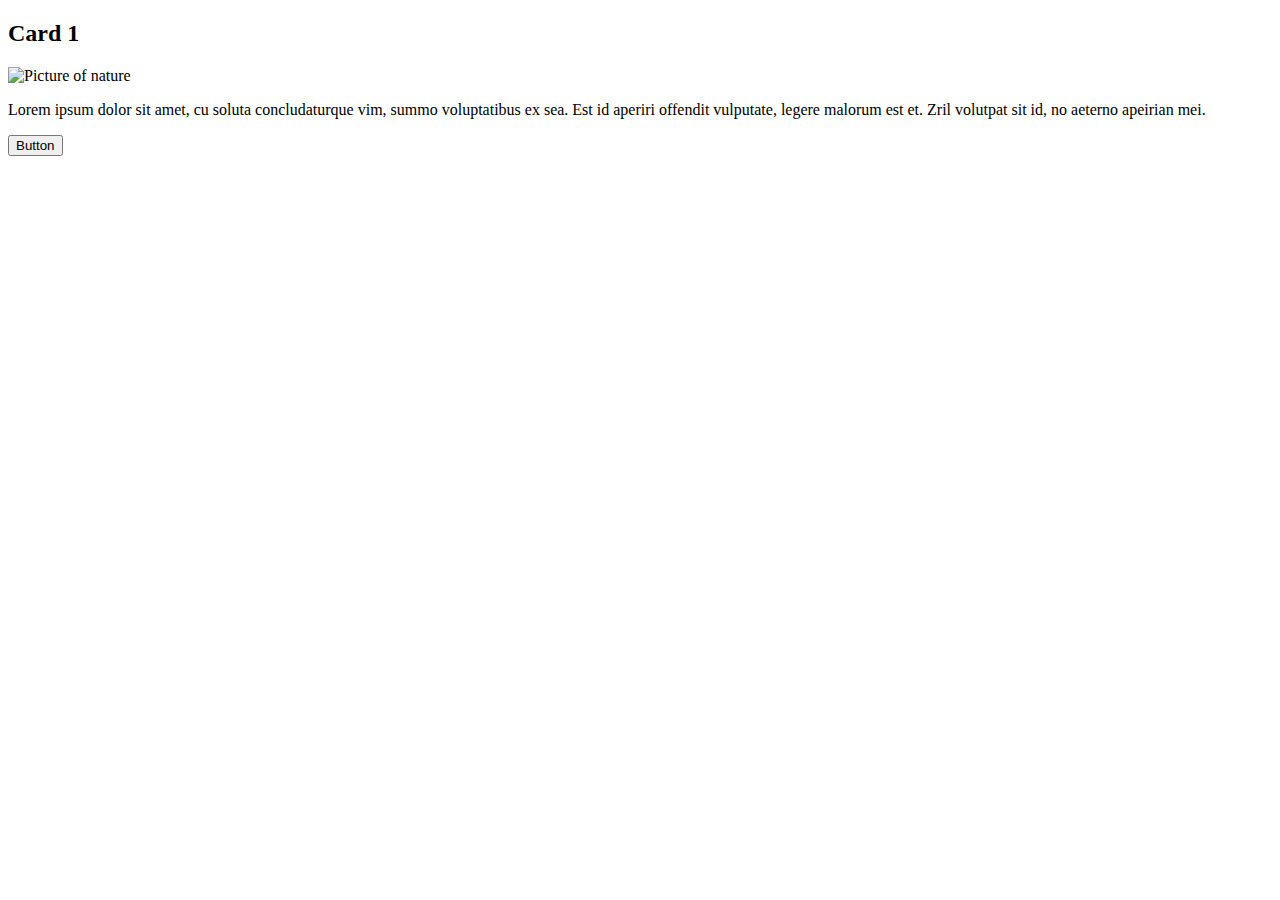
==== lab01/exercise01/index.html @ 5924d043 "first lab" ====
<!DOCTYPE html>
<html lang="en" >
<head>
    <meta charset="UTF-8">
    <title>HTML Box Model</title>
    <!-- <link rel="stylesheet" href="style.css"> -->
</head>
<body>

    <section>
        <h2>Card 1</h2>
        <img src="https://picsum.photos/id/10/360/260" alt="Picture of nature" />
        <p>Lorem ipsum dolor sit amet, cu soluta concludaturque vim, summo voluptatibus ex sea. Est id aperiri offendit vulputate, legere malorum est et. Zril volutpat sit id, no aeterno apeirian mei.</p>
        <button>Button</button>
    </section>
  
</body>
</html>
---- lab01/exercise01/style.css ----
body * {
    box-sizing: border-box;
}

body {
    font-family: Arial, Helvetica, sans-serif;
}

/*
Add some style blocks below this line to style the card.
*/
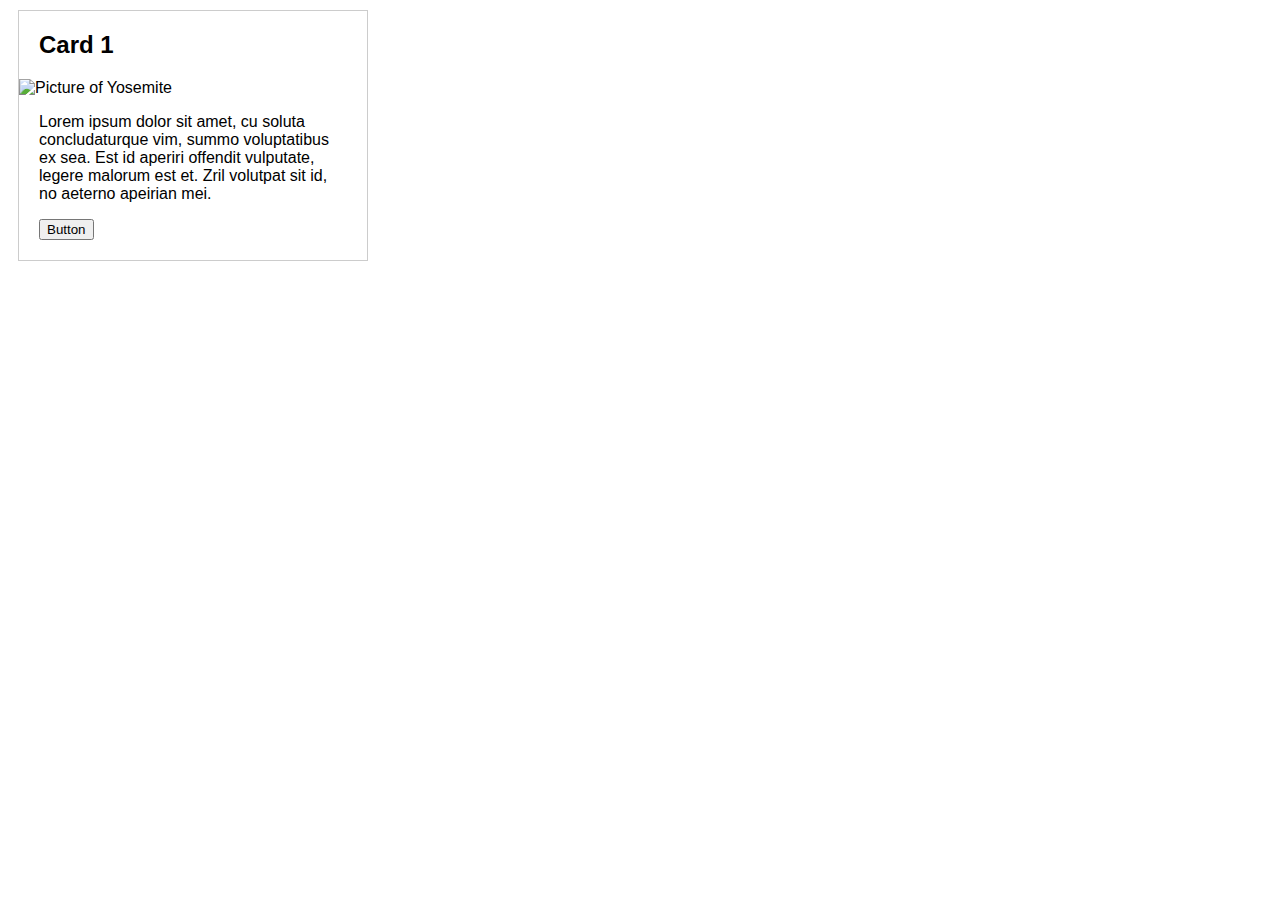
==== commit 7f197ef9: "Final version" ====
--- a/lab01/exercise01/index.html
+++ b/lab01/exercise01/index.html
@@ -3,13 +3,13 @@
 <head>
     <meta charset="UTF-8">
     <title>HTML Box Model</title>
-    <!-- <link rel="stylesheet" href="style.css"> -->
+    <link rel="stylesheet" href="style.css">
 </head>
 <body>
 
     <section>
         <h2>Card 1</h2>
-        <img src="https://picsum.photos/id/10/360/260" alt="Picture of nature" />
+        <img src="https://preview.redd.it/qdzpquy1bp331.jpg?width=640&crop=smart&auto=webp&s=ef500a504fffbfd41116a7441dbe8a9707b09964" alt="Picture of Yosemite"/>
         <p>Lorem ipsum dolor sit amet, cu soluta concludaturque vim, summo voluptatibus ex sea. Est id aperiri offendit vulputate, legere malorum est et. Zril volutpat sit id, no aeterno apeirian mei.</p>
         <button>Button</button>
     </section>
--- a/lab01/exercise01/style.css
+++ b/lab01/exercise01/style.css
@@ -9,3 +9,19 @@
 /*
 Add some style blocks below this line to style the card.
 */
+
+section {
+    margin: 10px;
+    width: 350px;
+    border: solid 1px #CCC;
+    padding-bottom: 20px;
+}
+
+section h2, section p, section button {
+    margin-left: 20px;
+    margin-right: 20px;
+}
+
+section img {
+    width: 100%;
+}